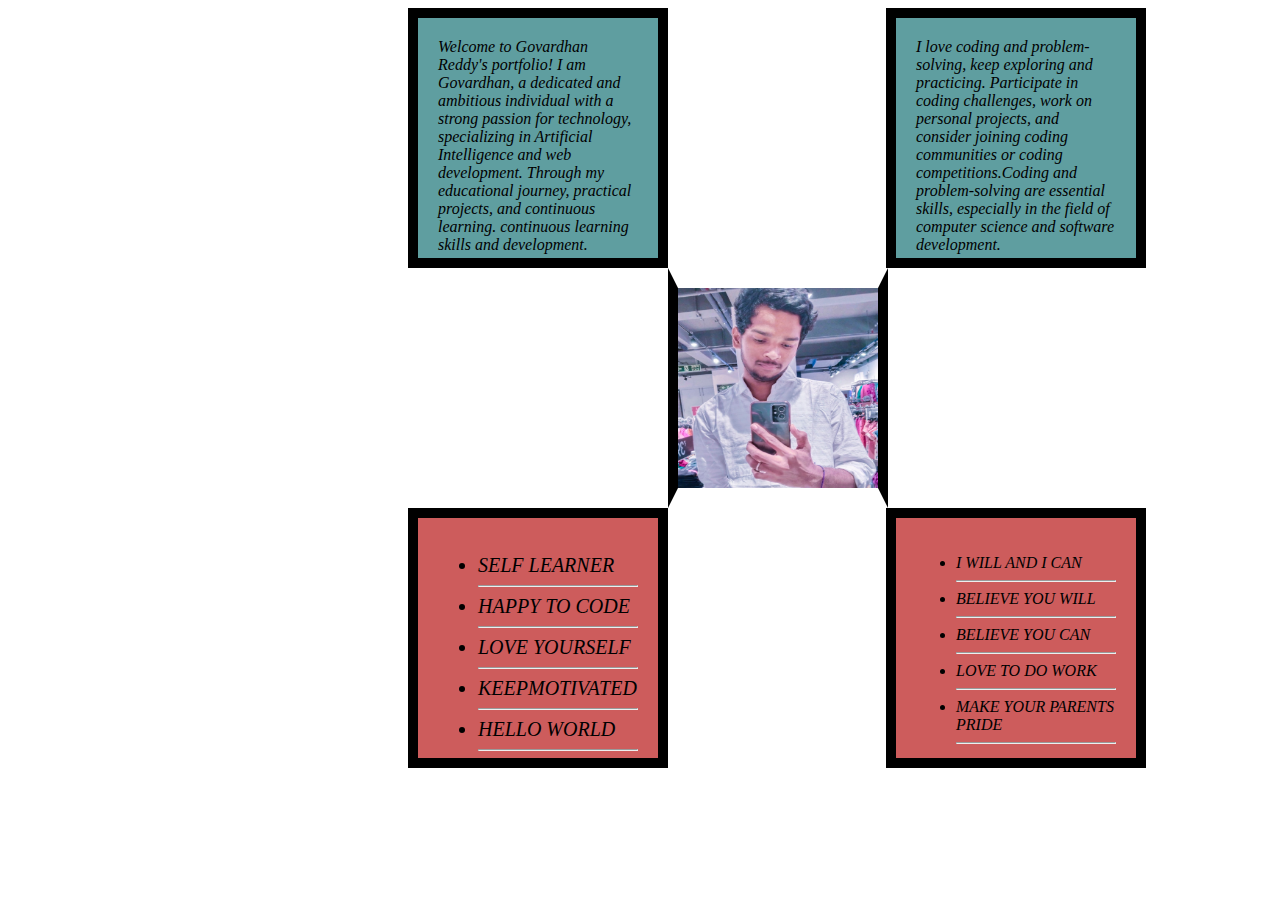
==== boxproject.html @ d2b3fc38 "ok" ====
<!DOCTYPE html>
<html lang="en">

<head>
  <meta charset="UTF-8">
  <title>CSS Box Model</title>
  <style>
    /* Write your CSS code here */


div{
height: 200px;
width: 200px;
}
#first{
  background-color: cadetblue;
  padding: 20px;
  border: 10px solid black;
}
#second{
background-color: black;
  border-top: 20px solid white;
  border-bottom: 20px solid white;
  border-left: 10px solid black;
  border-right: 10px solid black;
  margin-left: 260px;
  
  
}
#third{
  background-color: indianred;
  border: 10px solid black;
  padding: 20px;
}
#fourth{

background-color: cadetblue;
margin-left:478px;
padding: 20px;
border: 10px solid black;
width: 200px;
height: 200px;
position: absolute;}
#fifth{

background-color: indianred;
margin-left:478px;
padding: 20px;
border: 10px solid black;
width: 200px;
height: 200px;
position: absolute;}
p{
  margin: 0;
}
.love{

  width:200px;
  height: 200px;  
  
}
.parent-container{

  margin-left: 400px;
  background-color: aqua;
  
}



  </style>
</head>

<body>


  <!-- TODOs:
1. Create 3 Boxes using the div element.
2. Set their sizes to 200px heigh by 200px wide.
3. Set different background colors for each of the boxes (I used cadetblue, gold and indianred).
4. Add a paragraph <p> element into the first div and add the following words:
    Lorem ipsum dolor sit amet, consectetur adipiscing elit. Aliquam at sapien porttitor urna elementum lacinia. In
    id magna pulvinar, ultricies lorem id, vehicula elit. Aliquam eu luctus nisl, vitae pellentesque magna. Phasellus
    dolor metus, laoreet ac convallis sit amet, efficitur sed dolor.
5. Set the 1st div to have 20px padding all around with a black 10px border.
6. Fix the style of the <p> element to remove all margins.
Hint: Use the CSS inspector in Chrome.
7. Set the 2nd div to have a 20px border on top and bottom and 10px border left and right. (See goal image)
8. Set the 3rd div to have a 10px border 
9. Set the margins for the divs so that each box corner touches the other. (See the goal image)
-->
<div class="parent-container">

         <div id="fourth">

          <p style="font-style: italic;">
            I love coding and problem-solving, keep exploring and practicing. Participate in coding challenges, work on personal projects, and consider joining coding communities or coding competitions.Coding and problem-solving are essential skills, especially in the field of computer science and software development. 


          </p>
         </div><div id="first">

                <p style="font-style: italic;"> Welcome to Govardhan Reddy's portfolio! I am Govardhan, a dedicated and ambitious individual with a strong passion for technology, specializing in Artificial Intelligence and web development. Through my educational journey, practical projects, and continuous learning. continuous learning skills and development.</p>

  </div>
<div id="second">
<img class="love" src="./assets/images/govardhan.jpg">
</div>
<div id="fifth">
  <ul> 
    <li style="font-style:italic;">I WILL AND I CAN </li>
    <HR/>
    <li style="font-style:italic;">BELIEVE YOU WILL</li>
    <hr>
    <li style="font-style:italic;">BELIEVE YOU CAN  </li>
    <hr>
    <li style="font-style:italic;">LOVE TO DO WORK </li>
    <hr/>
    <li style="font-style: italic;"> MAKE YOUR PARENTS PRIDE </li>
      <hr>
  </ul>
</div><div id="third">
<ul>
  <li style="font-size: 20px;font-style: italic;">SELF LEARNER</li>
  <hr>
  <li style="font-size: 20px;font-style: italic;">HAPPY TO CODE</li>
  <HR>
  <li style="font-size: 20px;font-style: italic;">LOVE YOURSELF</li>
  <HR>
  <li style="font-size: 20px;font-style: italic;">KEEPMOTIVATED</li>
  <hr>
  <li style="font-size: 20px;font-style: italic;">HELLO WORLD</li>
<hr>
</ul>
</div>

</div>

</body>

</html>
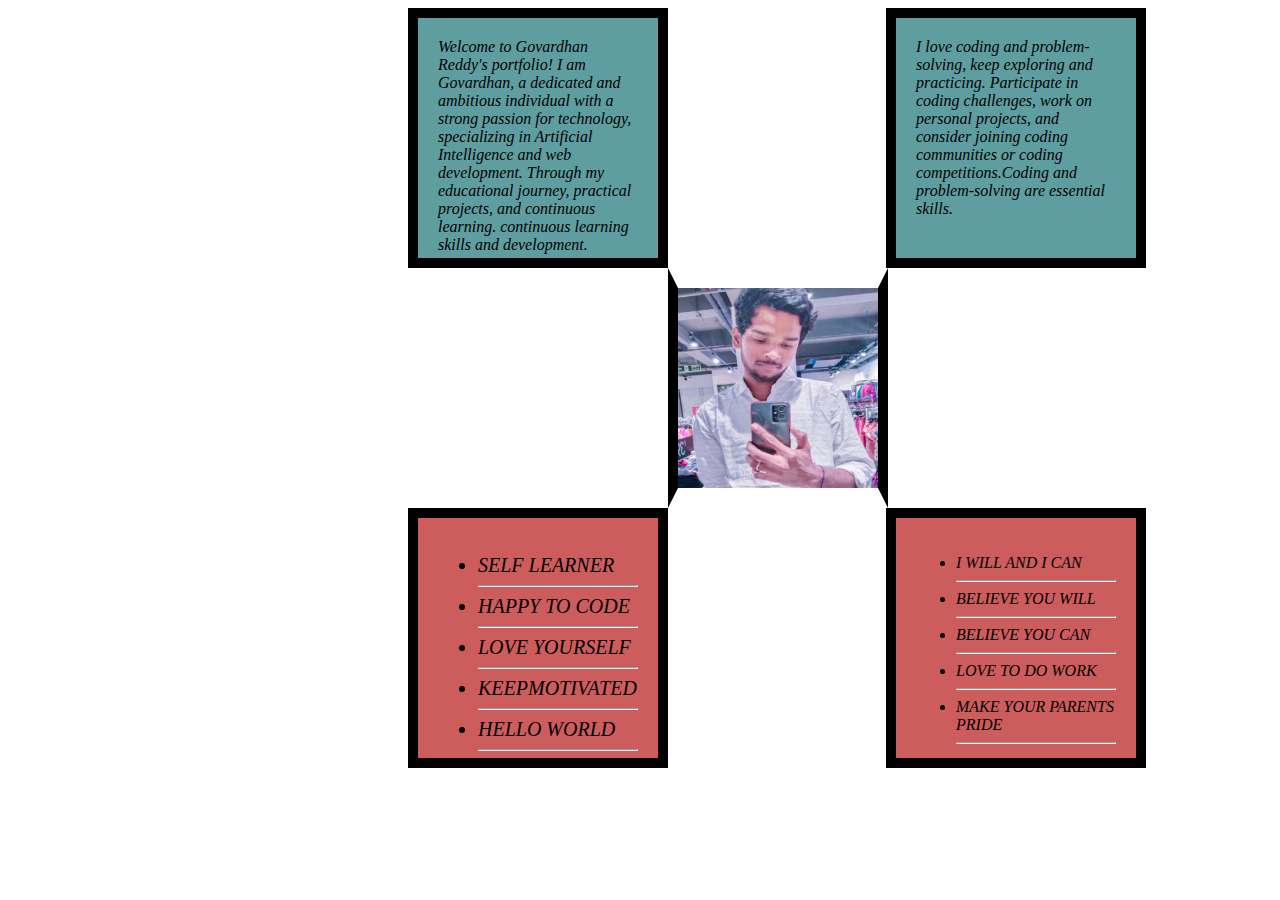
==== commit cc21dd13: "I remove unnecessary matter" ====
--- a/boxproject.html
+++ b/boxproject.html
@@ -94,8 +94,7 @@
          <div id="fourth">
 
           <p style="font-style: italic;">
-            I love coding and problem-solving, keep exploring and practicing. Participate in coding challenges, work on personal projects, and consider joining coding communities or coding competitions.Coding and problem-solving are essential skills, especially in the field of computer science and software development. 
-
+            I love coding and problem-solving, keep exploring and practicing. Participate in coding challenges, work on personal projects, and consider joining coding communities or coding competitions.Coding and problem-solving are essential skills.
 
           </p>
          </div><div id="first">
